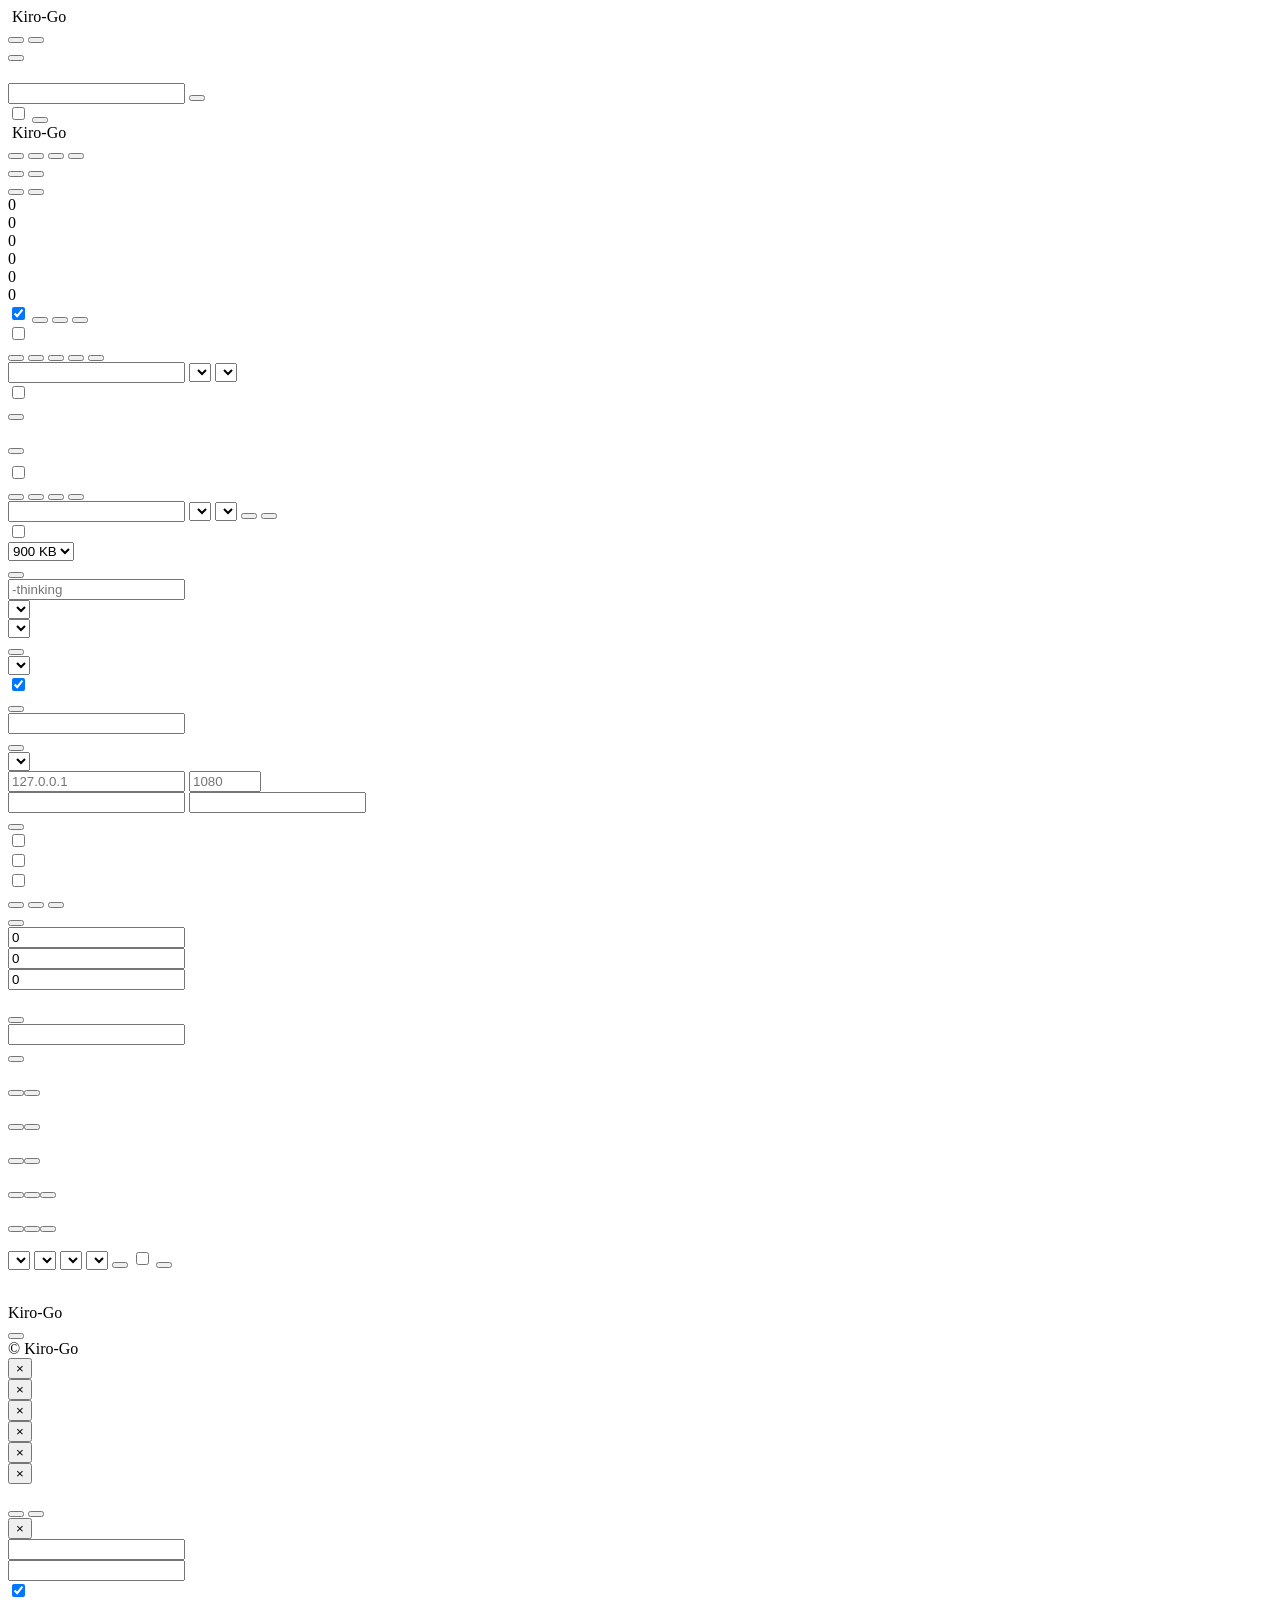
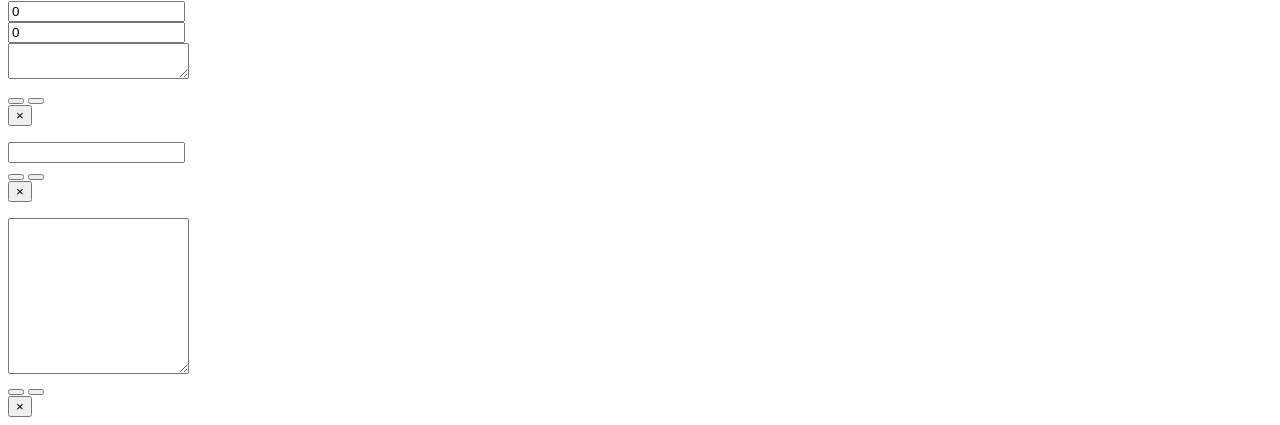
==== web/index.html @ c5bd6503 "first commit" ====
<!DOCTYPE html>
<html lang="zh">

<head>
  <meta charset="UTF-8" />
  <meta name="viewport" content="width=device-width, initial-scale=1.0" />
  <title>Kiro-Go</title>
  <link rel="icon" type="image/x-icon" href="/admin/favicon.ico" />
  <script src="/admin/vendor/tailwindcss-browser/index.global.js"></script>
  <link rel="stylesheet" href="/admin/vendor/fontawesome/css/all.min.css" />
  <link rel="stylesheet" href="/admin/styles.css" id="__cssAsset" />
  <link rel="stylesheet" href="/admin/toast.css" id="__toastCss" />
  <script>
    (function () {
      var v = Date.now();
      window.__v = v;
      var css = document.getElementById('__cssAsset');
      if (css) css.href = '/admin/styles.css?v=' + v;
      var tcss = document.getElementById('__toastCss');
      if (tcss) tcss.href = '/admin/toast.css?v=' + v;
    })();
  </script>
</head>

<body>
  <!-- Login -->
  <div id="loginPage" class="login-wrapper">
    <div class="ghost-bg" aria-hidden="true">
      <i class="fa-solid fa-ghost ghost ghost-1"></i>
      <i class="fa-solid fa-ghost ghost ghost-2"></i>
      <i class="fa-solid fa-ghost ghost ghost-3"></i>
      <i class="fa-solid fa-ghost ghost ghost-4"></i>
      <i class="fa-solid fa-ghost ghost ghost-5"></i>
      <i class="fa-solid fa-ghost ghost ghost-6"></i>
      <i class="fa-solid fa-ghost ghost ghost-7"></i>
      <i class="fa-solid fa-ghost ghost ghost-8"></i>
      <i class="fa-solid fa-ghost ghost ghost-9"></i>
      <i class="fa-solid fa-ghost ghost ghost-10"></i>
      <i class="fa-solid fa-ghost ghost ghost-11"></i>
      <i class="fa-solid fa-ghost ghost ghost-12"></i>
    </div>
    <header class="login-topbar">
      <div class="login-topbar-inner">
        <div class="brand" aria-label="Kiro-Go" data-i18n-aria-label="app.title">
          <img class="brand-icon" src="/admin/favicon.ico" alt="" />
          <span class="brand-text">Kiro-Go</span>
        </div>
        <div class="topbar-actions">
          <div class="lang-switch" id="loginLangSwitch" role="group" aria-label="" data-i18n-aria-label="lang.label">
            <button class="lang-btn" data-lang="zh" type="button" data-i18n="lang.zh"></button>
            <button class="lang-btn" data-lang="en" type="button" data-i18n="lang.en"></button>
          </div>
          <span class="divider" aria-hidden="true"></span>
          <button id="loginThemeToggle" class="icon-btn theme-toggle" type="button" aria-label=""
            data-i18n-title="theme.toggle" data-i18n-aria-label="theme.toggle" data-theme="system">
            <i class="fa-solid fa-circle-half-stroke theme-ico-system"></i>
            <i class="fa-solid fa-sun theme-ico-light"></i>
            <i class="fa-solid fa-moon theme-ico-dark"></i>
          </button>
        </div>
      </div>
    </header>
    <main class="login-main">
      <div class="login-box">
        <h1 class="login-title" data-i18n="login.title"></h1>
        <p class="login-subtitle" data-i18n="login.subtitle"></p>
        <div class="form-group">
          <label data-i18n="login.password"></label>
          <div class="input-affix">
            <i class="fa-solid fa-lock affix-icon"></i>
            <input type="password" id="pwdField" data-i18n-placeholder="login.passwordPlaceholder" autocomplete="off" />
            <button type="button" class="affix-btn" id="pwdToggle" aria-label=""
              data-i18n-aria-label="login.showPassword" data-shown="false">
              <i class="fa-solid fa-eye"></i>
            </button>
          </div>
        </div>
        <label class="remember-row" for="rememberPwd">
          <input type="checkbox" id="rememberPwd" />
          <span class="remember-box" aria-hidden="true"><i class="fa-solid fa-check"></i></span>
          <span class="remember-label" data-i18n="login.remember"></span>
        </label>
        <button type="button" class="btn btn-primary btn-lg w-full" id="loginBtn">
          <i class="fa-solid fa-arrow-right-to-bracket"></i>
          <span data-i18n="login.submit"></span>
        </button>

      </div>
    </main>
  </div>

  <!-- Main app -->
  <div id="mainPage" class="hidden">
    <header class="app-header">
      <div class="app-header-inner">
        <div class="brand-wrap">
          <div class="brand">
            <img class="brand-icon" src="/admin/favicon.ico" alt="" />
            <span class="brand-text">Kiro-Go</span>
          </div>
        </div>
        <nav class="header-nav" aria-label="" data-i18n-aria-label="aria.sections">
          <div class="tabs" id="tabBar">
            <button type="button" class="tab active" data-tab="accounts" aria-current="page"
              data-i18n-title="tabs.accounts" data-i18n-aria-label="tabs.accounts"><i class="fa-solid fa-users tab-icon"></i><span
                data-i18n="tabs.accounts"></span></button>
            <button type="button" class="tab" data-tab="settings" data-i18n-title="tabs.settings"
              data-i18n-aria-label="tabs.settings"><i class="fa-solid fa-sliders tab-icon"></i><span
                data-i18n="tabs.settings"></span></button>
            <button type="button" class="tab" data-tab="api" data-i18n-title="tabs.api"
              data-i18n-aria-label="tabs.api"><i class="fa-solid fa-plug tab-icon"></i><span
                data-i18n="tabs.api"></span></button>
            <button type="button" class="tab" data-tab="logs" data-i18n-title="tabs.logs"
              data-i18n-aria-label="tabs.logs"><i class="fa-solid fa-list tab-icon"></i><span
                data-i18n="tabs.logs"></span></button>
          </div>
        </nav>
        <div class="topbar-actions justify-end">
          <div class="lang-switch" id="mainLangSwitch" role="group" aria-label="" data-i18n-aria-label="lang.label">
            <button class="lang-btn" data-lang="zh" type="button" data-i18n="lang.zh"></button>
            <button class="lang-btn" data-lang="en" type="button" data-i18n="lang.en"></button>
          </div>
          <button id="mainThemeToggle" class="icon-btn theme-toggle" type="button" aria-label=""
            data-i18n-title="theme.toggle" data-i18n-aria-label="theme.toggle" data-theme="system">
            <i class="fa-solid fa-circle-half-stroke theme-ico-system"></i>
            <i class="fa-solid fa-sun theme-ico-light"></i>
            <i class="fa-solid fa-moon theme-ico-dark"></i>
          </button>
          <span class="divider" aria-hidden="true"></span>
          <button class="btn btn-outline btn-sm" id="logoutBtn" data-i18n-title="common.logout"
            data-i18n-aria-label="common.logout">
            <i class="fa-solid fa-right-from-bracket"></i>
            <span data-i18n="common.logout"></span>
          </button>
        </div>
      </div>
    </header>

    <div class="container">
      <!-- Stats summary -->
      <div class="stats-grid">
        <div class="stat-card">
          <div class="stat-card-title" data-i18n="stats.accounts"></div>
          <div class="stat-body">
            <div class="stat-main">
              <div class="stat-value" id="statAccounts">0</div>
              <div class="stat-sub">
                <span class="stat-sub-sec"><span class="stat-value-sm" id="statCredits">0</span> <span
                    class="stat-label" data-i18n="stats.credits"></span></span>
              </div>
            </div>
            <i class="fa-solid fa-users stat-icon" aria-hidden="true"></i>
          </div>
        </div>
        <div class="stat-card">
          <div class="stat-card-title" data-i18n="stats.requests"></div>
          <div class="stat-body">
            <div class="stat-main">
              <div class="stat-value" id="statRequests">0</div>
              <div class="stat-sub">
                <span class="stat-sub-sec"><span class="stat-value-sm" id="statTokens">0</span> <span class="stat-label"
                    data-i18n="stats.tokens"></span></span>
              </div>
            </div>
            <i class="fa-solid fa-route stat-icon" aria-hidden="true"></i>
          </div>
        </div>
        <div class="stat-card">
          <div class="stat-card-title" data-i18n="stats.success"></div>
          <div class="stat-body">
            <div class="stat-main">
              <div class="stat-value" id="statSuccess">0</div>
              <div class="stat-sub"><span class="stat-label" data-i18n="stats.completed"></span></div>
            </div>
            <i class="fa-solid fa-circle-check stat-icon" aria-hidden="true"></i>
          </div>
        </div>
        <div class="stat-card">
          <div class="stat-card-title" data-i18n="stats.failed"></div>
          <div class="stat-body">
            <div class="stat-main">
              <div class="stat-value stat-value--danger" id="statFailed">0</div>
              <div class="stat-sub">
                <span class="stat-label" data-i18n="stats.errors"></span>
              </div>
            </div>
            <i class="fa-solid fa-circle-xmark stat-icon stat-icon--danger" aria-hidden="true"></i>
          </div>
        </div>
      </div>

      <!-- Recent traffic: own full-width band below the 4 KPI cards.
           Pulled out of stats-grid so the KPIs tile a clean row with no gap
           and the live chart gets its own row instead of stretching one card. -->
      <div class="traffic-band" id="sparklineCard">
        <span class="traffic-band-label" data-i18n="stats.recentTraffic"></span>
        <div id="statsSparkline" class="traffic-band-chart"></div>
      </div>

      <!-- Accounts tab -->
      <div id="tabAccounts" class="tab-content">
        <div class="card">
          <div class="card-header">
            <span class="card-title" data-i18n="accounts.title"></span>
            <div class="card-actions">
              <label class="flex items-center gap-2 cursor-pointer select-none" title=""
                data-i18n-title="privacy.tooltip">
                <span class="text-xs font-medium" data-i18n="privacy.label"></span>
                <span class="switch"><input type="checkbox" id="privacyModeToggle" checked /><span
                    class="slider"></span></span>
              </label>
              <button class="btn btn-outline btn-sm" id="exportBtn" data-i18n-title="accounts.export"
                data-i18n-aria-label="accounts.export"><i class="fa-solid fa-file-export"
                  aria-hidden="true"></i><span class="btn-text" data-i18n="accounts.export"></span></button>
              <button class="btn btn-outline btn-sm" id="refreshAllModelsBtn" data-i18n-title="models.refreshAll"
                data-i18n-aria-label="models.refreshAll"><i class="fa-solid fa-arrows-rotate"
                  aria-hidden="true"></i><span class="btn-text" data-i18n="models.refreshAll"></span></button>
              <button class="btn btn-primary btn-sm" id="addAccountBtn" data-i18n-title="accounts.add"
                data-i18n-aria-label="accounts.add"><i class="fa-solid fa-plus"
                  aria-hidden="true"></i><span class="btn-text" data-i18n="accounts.add"></span></button>
            </div>
          </div>

          <div class="toolbar">
            <label class="flex items-center gap-1.5 cursor-pointer select-none shrink-0">
              <input type="checkbox" id="selectAllCheckbox" />
              <span class="text-xs" data-i18n="batch.selectAll"></span>
            </label>
            <div id="batchBar" class="batch-bar hidden">
              <span id="batchCount" class="batch-count"></span>
              <button class="btn btn-primary btn-xs" data-batch="enable" data-i18n="batch.enable"></button>
              <button class="btn btn-secondary btn-xs" data-batch="disable" data-i18n="batch.disable"></button>
              <button class="btn btn-secondary btn-xs" data-batch="refresh" data-i18n="batch.refresh"></button>
              <button class="btn btn-secondary btn-xs" data-batch="refreshModels"
                data-i18n="batch.refreshModels"></button>
              <button class="btn btn-danger btn-xs" data-batch="delete" data-i18n="batch.delete"></button>
            </div>
            <div class="toolbar-spacer"></div>
            <input type="text" id="filterSearch" class="w-56!" data-i18n-placeholder="filter.search" />
            <select id="filterStatusSelect" class="w-32!" data-i18n-aria-label="filter.status">
              <option value="all" data-i18n="filter.all"></option>
              <option value="enabled" data-i18n="filter.enabled"></option>
              <option value="disabled" data-i18n="filter.disabled"></option>
              <option value="banned" data-i18n="filter.banned"></option>
            </select>
            <select id="filterTagSelect" class="w-32!" data-i18n-aria-label="filter.tag">
              <option value="" data-i18n="filter.allTags"></option>
            </select>
          </div>

          <div id="accountsList"></div>
        </div>
      </div>

      <!-- Settings tab -->
      <div id="tabSettings" class="tab-content hidden">
        <!-- API settings -->
        <div class="card">
          <div class="card-header"><span class="card-title" data-i18n="settings.apiSettings"></span></div>
          <div class="form-group">
            <label class="flex items-center gap-2">
              <span class="switch"><input type="checkbox" id="requireApiKey" /><span class="slider"></span></span>
              <span data-i18n="settings.enableApiKey"></span>
            </label>
            <small data-i18n="apiKeys.requireHint"></small>
          </div>
          <button class="btn btn-primary btn-sm" id="saveRequireApiKeyBtn" data-i18n="settings.saveApiKey"></button>

          <div class="form-group" style="margin-top: 1rem;">
            <div class="flex items-center gap-2" style="justify-content: space-between;">
              <label class="font-semibold" data-i18n="apiKeys.listTitle"></label>
              <button class="btn btn-outline btn-sm" id="addApiKeyBtn" type="button">
                <i class="fa-solid fa-plus"></i>
                <span data-i18n="apiKeys.add"></span>
              </button>
            </div>
            <small data-i18n="apiKeys.listHint"></small>
          </div>
          <div class="toolbar" style="margin-top:0.5rem;">
            <label class="flex items-center gap-1.5 cursor-pointer select-none shrink-0">
              <input type="checkbox" id="apiKeySelectAll" />
              <span class="text-xs" data-i18n="batch.selectAll"></span>
            </label>
            <div id="apiKeyBatchBar" class="batch-bar hidden">
              <span id="apiKeyBatchCount" class="batch-count"></span>
              <button class="btn btn-primary btn-xs" data-apikey-batch="enable" data-i18n="batch.enable"></button>
              <button class="btn btn-secondary btn-xs" data-apikey-batch="disable" data-i18n="batch.disable"></button>
              <button class="btn btn-secondary btn-xs" data-apikey-batch="reset" data-i18n="apiKeys.actionReset"></button>
              <button class="btn btn-danger btn-xs" data-apikey-batch="delete" data-i18n="batch.delete"></button>
            </div>
            <div class="toolbar-spacer"></div>
            <input type="text" id="apiKeySearchInput" class="w-56!" data-i18n-placeholder="apiKeys.search" />
            <select id="apiKeyStatusSelect" class="w-32!" data-i18n-aria-label="apiKeys.statusFilter">
              <option value="all" data-i18n="filter.all"></option>
              <option value="enabled" data-i18n="filter.enabled"></option>
              <option value="disabled" data-i18n="filter.disabled"></option>
              <option value="overLimit" data-i18n="apiKeys.filterOverLimit"></option>
            </select>
            <select id="apiKeySortSelect" class="w-36!" data-i18n-aria-label="apiKeys.sort">
              <option value="created" data-i18n="apiKeys.sortCreated"></option>
              <option value="lastUsed" data-i18n="apiKeys.sortLastUsed"></option>
              <option value="tokens" data-i18n="apiKeys.sortTokens"></option>
              <option value="credits" data-i18n="apiKeys.sortCredits"></option>
              <option value="requests" data-i18n="apiKeys.sortRequests"></option>
            </select>
            <button class="btn btn-outline btn-sm" id="apiKeyExportBtn" type="button"><i class="fa-solid fa-file-export"></i><span class="btn-text" data-i18n="apiKeys.export"></span></button>
            <button class="btn btn-outline btn-sm" id="apiKeyImportBtn" type="button"><i class="fa-solid fa-file-import"></i><span class="btn-text" data-i18n="apiKeys.import"></span></button>
          </div>
          <div id="apiKeysList"></div>
        </div>

        <!-- Usage settings -->
        <div class="card">
          <div class="card-header"><span class="card-title" data-i18n="settings.usageSettings"></span></div>
          <div class="form-group">
            <label class="flex items-center gap-2">
              <span class="switch"><input type="checkbox" id="allowOverUsage" /><span class="slider"></span></span>
              <span data-i18n="settings.allowOverUsage"></span>
            </label>
            <small data-i18n="settings.allowOverUsageHint"></small>
          </div>
          <div class="form-group">
            <label data-i18n="settings.maxPayloadBytes"></label>
            <select id="maxPayloadBytes">
              <option value="921600">900 KB</option>
              <option value="2000000">2 MB</option>
              <option value="2100000">2.1 MB</option>
              <option value="4000000">4 MB</option>
            </select>
            <small data-i18n="settings.maxPayloadBytesHint"></small>
          </div>
          <button class="btn btn-primary" id="saveOverUsageBtn" data-i18n="settings.saveUsage"></button>
        </div>

        <!-- Thinking settings -->
        <div class="card">
          <div class="card-header"><span class="card-title" data-i18n="settings.thinkingSettings"></span></div>
          <div class="form-group">
            <label data-i18n="settings.thinkingSuffix"></label>
            <input type="text" id="thinkingSuffix" placeholder="-thinking" />
            <small data-i18n="settings.thinkingSuffixHint"></small>
          </div>
          <div class="form-group">
            <label data-i18n="settings.openaiFormat"></label>
            <select id="openaiThinkingFormat">
              <option value="reasoning_content" data-i18n="settings.formatReasoningContent"></option>
              <option value="thinking" data-i18n="settings.formatThinkingClaude"></option>
              <option value="think" data-i18n="settings.formatThinkOpenAI"></option>
            </select>
          </div>
          <div class="form-group">
            <label data-i18n="settings.claudeFormat"></label>
            <select id="claudeThinkingFormat">
              <option value="thinking" data-i18n="settings.formatThinkingClaude"></option>
              <option value="think" data-i18n="settings.formatThinkOpenAI"></option>
            </select>
          </div>
          <button class="btn btn-primary" id="saveThinkingBtn" data-i18n="settings.saveThinking"></button>
        </div>

        <!-- Endpoint settings -->
        <div class="card">
          <div class="card-header"><span class="card-title" data-i18n="settings.endpointSettings"></span></div>
          <div class="form-group">
            <label data-i18n="settings.preferredEndpoint"></label>
            <select id="preferredEndpoint">
              <option value="auto" data-i18n="settings.endpointAuto"></option>
              <option value="kiro" data-i18n="settings.endpointKiro"></option>
              <option value="codewhisperer" data-i18n="settings.endpointCodeWhisperer"></option>
              <option value="amazonq" data-i18n="settings.endpointAmazonQ"></option>
            </select>
            <small data-i18n="settings.endpointHint"></small>
          </div>
          <div class="form-group">
            <label class="flex items-center gap-2">
              <span class="switch"><input type="checkbox" id="endpointFallback" checked /><span
                  class="slider"></span></span>
              <span data-i18n="settings.endpointFallback"></span>
            </label>
            <small data-i18n="settings.endpointFallbackHint"></small>
          </div>
          <button class="btn btn-primary" id="saveEndpointBtn" data-i18n="settings.saveEndpoint"></button>
        </div>

        <!-- Admin password -->
        <div class="card">
          <div class="card-header"><span class="card-title" data-i18n="settings.adminPassword"></span></div>
          <div class="form-group">
            <label data-i18n="settings.newPassword"></label>
            <input type="password" id="newPassword" data-i18n-placeholder="settings.newPasswordPlaceholder" />
          </div>
          <button class="btn btn-primary" id="changePasswordBtn" data-i18n="settings.changePassword"></button>
        </div>

        <!-- Outbound proxy -->
        <div class="card">
          <div class="card-header"><span class="card-title" data-i18n="settings.proxySettings"></span></div>
          <div class="form-group">
            <label data-i18n="settings.proxyType"></label>
            <select id="proxyType">
              <option value="none" data-i18n="settings.proxyNone"></option>
              <option value="socks5" data-i18n="settings.proxySocks5"></option>
              <option value="http" data-i18n="settings.proxyHttp"></option>
            </select>
          </div>
          <div id="proxyFields" class="hidden">
            <div class="form-group">
              <label data-i18n="settings.proxyHost"></label>
              <div class="input-row">
                <input type="text" id="proxyHost" placeholder="127.0.0.1" />
                <input type="number" id="proxyPort" class="w-24!" placeholder="1080" min="1" max="65535" />
              </div>
            </div>
            <div class="form-group">
              <label data-i18n="settings.proxyAuth"></label>
              <div class="input-row">
                <input type="text" id="proxyUsername" data-i18n-placeholder="settings.proxyUsername"
                  autocomplete="off" />
                <input type="password" id="proxyPassword" data-i18n-placeholder="settings.proxyPassword"
                  autocomplete="new-password" />
              </div>
            </div>
          </div>
          <button class="btn btn-primary" id="saveProxyBtn" data-i18n="settings.saveProxy"></button>
        </div>

        <!-- Prompt filter -->
        <div class="card">
          <div class="card-header"><span class="card-title" data-i18n="settings.promptFilter"></span></div>
          <div class="form-group">
            <label class="font-semibold pb-2 block" data-i18n="settings.builtinFilters"></label>
            <div class="flex flex-col gap-3">
              <div>
                <label class="flex items-center gap-2">
                  <span class="switch"><input type="checkbox" id="filterClaudeCode" /><span
                      class="slider"></span></span>
                  <span data-i18n="settings.filterClaudeCode"></span>
                </label>
                <small class="field-hint-offset" data-i18n="settings.filterClaudeCodeHint"></small>
              </div>
              <div>
                <label class="flex items-center gap-2">
                  <span class="switch"><input type="checkbox" id="filterEnvNoise" /><span class="slider"></span></span>
                  <span data-i18n="settings.filterEnvNoise"></span>
                </label>
                <small class="field-hint-offset" data-i18n="settings.filterEnvNoiseHint"></small>
              </div>
              <div>
                <label class="flex items-center gap-2">
                  <span class="switch"><input type="checkbox" id="filterStripBoundaries" /><span
                      class="slider"></span></span>
                  <span data-i18n="settings.filterStripBoundaries"></span>
                </label>
                <small class="field-hint-offset" data-i18n="settings.filterStripBoundariesHint"></small>
              </div>
            </div>
          </div>
          <div class="form-group mt-4">
            <label class="font-semibold pb-2 block" data-i18n="settings.customRules"></label>
            <div id="promptFilterRules" class="mb-2"></div>
            <div class="flex gap-2 flex-wrap items-center">
              <button class="btn btn-outline btn-sm" id="addRuleRegexBtn" data-i18n="promptFilter.addRegex"></button>
              <button class="btn btn-outline btn-sm" id="addRuleContainsBtn"
                data-i18n="promptFilter.addContains"></button>
              <button class="btn btn-primary btn-sm" id="savePromptFilterBtn"
                data-i18n="settings.savePromptFilter"></button>
            </div>
          </div>
        </div>

        <!-- Statistics reset -->
        <div class="card">
          <div class="card-header"><span class="card-title" data-i18n="settings.statistics"></span></div>
          <button class="btn btn-danger" id="resetStatsBtn" data-i18n="settings.resetStats"></button>
        </div>

        <!-- Rate-limit settings (D2) -->
        <div class="card">
          <div class="card-header"><span class="card-title" data-i18n="settings.rateLimitSettings"></span></div>
          <div class="form-group">
            <label data-i18n="settings.rateLimitRpm"></label>
            <input type="number" id="rateLimitRpm" min="0" step="1" value="0" />
            <small data-i18n="settings.rateLimitRpmHint"></small>
          </div>
          <div class="form-group">
            <label data-i18n="settings.rateLimitPerKey"></label>
            <input type="number" id="rateLimitPerKeyRpm" min="0" step="1" value="0" />
            <small data-i18n="settings.rateLimitPerKeyHint"></small>
          </div>
          <div class="form-group">
            <label data-i18n="settings.rateLimitBurst"></label>
            <input type="number" id="rateLimitBurstSeconds" min="0" step="1" value="0" />
            <small data-i18n="settings.rateLimitBurstHint"></small>
          </div>
          <p class="help-block" data-i18n="settings.rateLimitRestartHint"></p>
          <button class="btn btn-primary" id="saveRateLimitBtn" data-i18n="settings.saveRateLimit"></button>
        </div>

        <!-- Webhook settings (D3) -->
        <div class="card">
          <div class="card-header"><span class="card-title" data-i18n="settings.webhookSettings"></span></div>
          <div class="form-group">
            <label data-i18n="settings.webhookUrl"></label>
            <input type="text" id="webhookUrl" data-i18n-placeholder="settings.webhookUrl" />
            <small data-i18n="settings.webhookUrlHint"></small>
          </div>
          <button class="btn btn-primary" id="saveWebhookBtn" data-i18n="settings.saveWebhook"></button>
        </div>
      </div>

      <!-- API tab -->
      <div id="tabApi" class="tab-content hidden">
        <section class="api-card" aria-labelledby="apiEndpointsTitle">
          <div class="card-header api-card-header">
            <span class="card-title" id="apiEndpointsTitle" data-i18n="api.endpoints"></span>
            <span class="api-pill" data-i18n="api.protocolHttp"></span>
          </div>
          <div class="api-endpoint-list">
            <section class="api-endpoint-item">
              <div class="api-endpoint-meta">
                <span class="api-endpoint-icon"><i class="fa-solid fa-message"></i></span>
                <div>
                  <p class="api-endpoint-title" data-i18n="api.claude"></p>
                  <p class="api-endpoint-method" data-i18n="api.methodPost"></p>
                </div>
              </div>
              <div class="endpoint api-code-row"><span class="api-code" id="claudeEndpoint"></span><button
                  class="api-copy-btn" type="button" data-copy="claudeEndpoint" aria-label=""
                  data-i18n-aria-label="api.copyClaude"><i class="fa-regular fa-copy"></i></button><button class="api-copy-btn" type="button" data-curl="messages" data-i18n-title="api.copyCurl" data-i18n-aria-label="api.copyCurl"><i class="fa-solid fa-terminal"></i></button></div>
            </section>
            <section class="api-endpoint-item">
              <div class="api-endpoint-meta">
                <span class="api-endpoint-icon"><i class="fa-solid fa-wand-magic-sparkles"></i></span>
                <div>
                  <p class="api-endpoint-title" data-i18n="api.openai"></p>
                  <p class="api-endpoint-method" data-i18n="api.methodPost"></p>
                </div>
              </div>
              <div class="endpoint api-code-row"><span class="api-code" id="openaiEndpoint"></span><button
                  class="api-copy-btn" type="button" data-copy="openaiEndpoint" aria-label=""
                  data-i18n-aria-label="api.copyOpenAI"><i class="fa-regular fa-copy"></i></button><button class="api-copy-btn" type="button" data-curl="openai" data-i18n-title="api.copyCurl" data-i18n-aria-label="api.copyCurl"><i class="fa-solid fa-terminal"></i></button></div>
            </section>
            <section class="api-endpoint-item">
              <div class="api-endpoint-meta">
                <span class="api-endpoint-icon"><i class="fa-solid fa-comments"></i></span>
                <div>
                  <p class="api-endpoint-title" data-i18n="api.openaiResponses"></p>
                  <p class="api-endpoint-method" data-i18n="api.methodPost"></p>
                </div>
              </div>
              <div class="endpoint api-code-row"><span class="api-code" id="openaiResponsesEndpoint"></span><button
                  class="api-copy-btn" type="button" data-copy="openaiResponsesEndpoint" aria-label=""
                  data-i18n-aria-label="api.copyOpenAIResponses"><i class="fa-regular fa-copy"></i></button><button class="api-copy-btn" type="button" data-curl="openai-responses" data-i18n-title="api.copyCurl" data-i18n-aria-label="api.copyCurl"><i class="fa-solid fa-terminal"></i></button></div>
            </section>
            <section class="api-endpoint-item">
              <div class="api-endpoint-meta">
                <span class="api-endpoint-icon"><i class="fa-solid fa-layer-group"></i></span>
                <div>
                  <p class="api-endpoint-title" data-i18n="api.modelList"></p>
                  <p class="api-endpoint-method" data-i18n="api.methodGet"></p>
                </div>
              </div>
              <div class="endpoint api-code-row"><span class="api-code" id="modelsEndpoint"></span><button
                  class="api-view-btn" type="button" id="viewModelsBtn" aria-label=""
                  data-i18n-aria-label="api.viewModels"><i class="fa-solid fa-eye"></i></button><button
                  class="api-copy-btn" type="button" data-copy="modelsEndpoint" aria-label=""
                  data-i18n-aria-label="api.copyModels"><i class="fa-regular fa-copy"></i></button><button class="api-copy-btn" type="button" data-curl="models" data-i18n-title="api.copyCurl" data-i18n-aria-label="api.copyCurl"><i class="fa-solid fa-terminal"></i></button></div>
            </section>
            <section class="api-endpoint-item">
              <div class="api-endpoint-meta">
                <span class="api-endpoint-icon"><i class="fa-solid fa-chart-simple"></i></span>
                <div>
                  <p class="api-endpoint-title" data-i18n="api.stats"></p>
                  <p class="api-endpoint-method" data-i18n="api.methodGet"></p>
                </div>
              </div>
              <div class="endpoint api-code-row"><span class="api-code" id="statsEndpoint"></span><button
                  class="api-view-btn" type="button" id="viewStatsBtn" aria-label=""
                  data-i18n-aria-label="api.viewStats"><i class="fa-solid fa-eye"></i></button><button
                  class="api-copy-btn" type="button" data-copy="statsEndpoint" aria-label=""
                  data-i18n-aria-label="api.copyStats"><i class="fa-regular fa-copy"></i></button><button class="api-copy-btn" type="button" data-curl="stats" data-i18n-title="api.copyCurl" data-i18n-aria-label="api.copyCurl"><i class="fa-solid fa-terminal"></i></button></div>
            </section>
          </div>
          <p class="api-hint"><i class="fa-solid fa-key"></i><span data-i18n="api.statsHint"></span></p>
        </section>
      </div>

      <!-- Logs tab -->
      <div id="tabLogs" class="tab-content hidden">
        <div class="card">
          <div class="card-header logs-header">
            <span class="card-title" data-i18n="logs.title"></span>
            <div class="logs-actions">
              <select id="logsFilterSelect" class="w-40!" data-i18n-aria-label="logs.filter">
                <option value="all" data-i18n="logs.filterAll"></option>
                <option value="success" data-i18n="logs.filterSuccess"></option>
                <option value="error" data-i18n="logs.filterError"></option>
              </select>
              <select id="logsKeyFilter" class="w-32!" data-i18n-aria-label="logs.filterKey">
                <option value="" data-i18n="logs.filterKey"></option>
              </select>
              <select id="logsModelFilter" class="w-32!" data-i18n-aria-label="logs.filterModel">
                <option value="" data-i18n="logs.filterModel"></option>
              </select>
              <select id="logsEndpointFilter" class="w-32!" data-i18n-aria-label="logs.filterEndpoint">
                <option value="" data-i18n="logs.filterEndpoint"></option>
              </select>
              <button class="btn btn-outline btn-sm" id="logsRefreshBtn"><i class="fa-solid fa-rotate"></i><span class="btn-text" data-i18n="logs.refresh"></span></button>
              <label class="logs-auto-toggle"><input type="checkbox" id="logsAutoRefresh" /> <span data-i18n="logs.autoRefresh"></span></label>
              <button class="btn btn-danger btn-sm" id="logsClearBtn"><i class="fa-solid fa-trash"></i><span class="btn-text" data-i18n="logs.clear"></span></button>
              <span class="logs-persisted-note text-xs muted-text" data-i18n="logs.persisted"></span>
            </div>
          </div>
          <div class="logs-summary" id="logsSummary"></div>
          <div id="logsList" class="logs-list">
            <p class="text-muted" data-i18n="logs.empty"></p>
          </div>
        </div>
      </div>
    </div>

    <!-- Footer -->
    <footer class="app-footer" aria-label="" data-i18n-aria-label="aria.footer">
      <div class="app-footer-inner">
        <div class="footer-panel">
          <div class="footer-identity">
            <img class="footer-icon" src="/admin/favicon.ico" alt="" />
            <div class="footer-copy">
              <div class="footer-title-row">
                <span class="footer-title">Kiro-Go</span>
                <span class="footer-version" id="versionBadge" aria-label=""
                  data-i18n-aria-label="aria.currentVersion"></span>
                <span class="footer-version-status" id="statusBadge" data-i18n-title="status.running" title="">
                  <span class="status-dot"></span>
                </span>
              </div>

            </div>
          </div>
          <div class="footer-actions">
            <nav class="footer-links" aria-label="" data-i18n-aria-label="aria.resources">
              <button class="footer-link" id="checkUpdateBtn" type="button">
                <i class="fa-solid fa-rotate" aria-hidden="true"></i>
                <span data-i18n="update.check" data-update-label></span>
              </button>
              <a class="footer-link" href="https://github.com/Quorinex/Kiro-Go" target="_blank" rel="noopener">
                <i class="fa-brands fa-github" aria-hidden="true"></i>
                <span data-i18n="footer.github"></span>
              </a>
            </nav>
          </div>
        </div>
        <div class="footer-meta">
          <span>© <span id="footerYear"></span> Kiro-Go</span>
        </div>
      </div>
    </footer>
  </div>

  <!-- Modals -->
  <div id="addModal" class="modal">
    <div class="modal-content">
      <div class="modal-header"><span class="modal-title" id="modalTitle"></span><button class="modal-close"
          id="addModalClose" type="button" aria-label="" data-i18n-aria-label="common.close">&times;</button></div>
      <div class="modal-body" id="modalBody"></div>
    </div>
  </div>
  <div id="detailModal" class="modal">
    <div class="modal-content">
      <div class="modal-header"><span class="modal-title" data-i18n="detail.title"></span><button class="modal-close"
          id="detailModalClose" type="button" aria-label="" data-i18n-aria-label="common.close">&times;</button></div>
      <div class="modal-body" id="detailBody"></div>
    </div>
  </div>
  <div id="exportModal" class="modal">
    <div class="modal-content">
      <div class="modal-header"><span class="modal-title" data-i18n="export.title"></span><button class="modal-close"
          id="exportModalClose" type="button" aria-label="" data-i18n-aria-label="common.close">&times;</button></div>
      <div class="modal-body" id="exportBody"></div>
    </div>
  </div>
  <div id="testModal" class="modal">
    <div class="modal-content test-modal-content">
      <div class="modal-header"><span class="modal-title" data-i18n="accounts.testModalTitle"></span><button
          class="modal-close" id="testModalClose" type="button" aria-label=""
          data-i18n-aria-label="common.close">&times;</button></div>
      <div class="modal-body" id="testBody"></div>
    </div>
  </div>
  <div id="updateModal" class="modal">
    <div class="modal-content">
      <div class="modal-header"><span class="modal-title" data-i18n="update.title"></span><button class="modal-close"
          id="updateModalClose" type="button" aria-label="" data-i18n-aria-label="common.close">&times;</button></div>
      <div class="modal-body" id="updateBody"></div>
    </div>
  </div>
  <div id="confirmModal" class="modal">
    <div class="modal-content confirm-modal-content">
      <div class="modal-header"><span class="modal-title" id="confirmTitle"></span><button class="modal-close"
          id="confirmClose" type="button" aria-label="" data-i18n-aria-label="common.close">&times;</button></div>
      <div class="modal-body">
        <p class="confirm-message" id="confirmMessage"></p>
        <div class="modal-footer">
          <button class="btn btn-secondary" id="confirmCancel" type="button" data-i18n="common.cancel"></button>
          <button class="btn btn-primary" id="confirmOk" type="button" data-i18n="common.confirm"></button>
        </div>
      </div>
    </div>
  </div>

  <div id="apiKeyModal" class="modal">
    <div class="modal-content">
      <div class="modal-header">
        <span class="modal-title" id="apiKeyModalTitle" data-i18n="apiKeys.modalTitleCreate"></span>
        <button class="modal-close" id="apiKeyModalClose" type="button" aria-label=""
          data-i18n-aria-label="common.close">&times;</button>
      </div>
      <div class="modal-body">
        <div class="form-group">
          <label data-i18n="apiKeys.formName"></label>
          <input type="text" id="apiKeyForm_name" data-i18n-placeholder="apiKeys.formNamePlaceholder" />
        </div>
        <div class="form-group">
          <label data-i18n="apiKeys.formKey"></label>
          <input type="text" id="apiKeyForm_key" data-i18n-placeholder="apiKeys.formKeyPlaceholder" />
        </div>
        <div class="form-group">
          <label class="flex items-center gap-2">
            <span class="switch"><input type="checkbox" id="apiKeyForm_enabled" checked /><span class="slider"></span></span>
            <span data-i18n="apiKeys.formEnabled"></span>
          </label>
        </div>
        <div class="form-group">
          <label data-i18n="apiKeys.limitTokens"></label>
          <input type="number" id="apiKeyForm_tokenLimit" min="0" step="1" value="0" />
          <small data-i18n="apiKeys.limitHint"></small>
        </div>
        <div class="form-group">
          <label data-i18n="apiKeys.limitCredits"></label>
          <input type="number" id="apiKeyForm_creditLimit" min="0" step="0.01" value="0" />
          <small data-i18n="apiKeys.limitHint"></small>
        </div>
        <div class="form-group">
          <label data-i18n="apiKeys.allowedIPs"></label>
          <textarea id="apiKeyForm_allowedIPs" rows="2" data-i18n-placeholder="apiKeys.allowedIPsPlaceholder"></textarea>
          <small data-i18n="apiKeys.allowedIPsHint"></small>
        </div>
        <div class="form-group hidden" id="apiKeyForm_usageByModel">
          <label class="font-semibold" data-i18n="apiKeys.usageByModel"></label>
          <div id="apiKeyForm_usageByModelBody" style="margin-top:0.25rem;"></div>
        </div>
        <div class="modal-footer">
          <button class="btn btn-secondary" id="apiKeyModalCancelBtn" type="button" data-i18n="apiKeys.cancelBtn"></button>
          <button class="btn btn-primary" id="apiKeyModalSaveBtn" type="button" data-i18n="apiKeys.saveBtn"></button>
        </div>
      </div>
    </div>
  </div>

  <div id="apiKeyShowModal" class="modal">
    <div class="modal-content">
      <div class="modal-header">
        <span class="modal-title" data-i18n="apiKeys.showTitle"></span>
        <button class="modal-close" id="apiKeyShowClose" type="button" aria-label=""
          data-i18n-aria-label="common.close">&times;</button>
      </div>
      <div class="modal-body">
        <p class="confirm-message" data-i18n="apiKeys.showWarning"></p>
        <div class="form-group">
          <input type="text" id="apiKeyShowValue" readonly />
        </div>
        <div class="modal-footer">
          <button class="btn btn-outline" id="apiKeyShowCopyBtn" type="button" data-i18n="apiKeys.copyBtn"></button>
          <button class="btn btn-primary" id="apiKeyShowCloseBtn" type="button" data-i18n="apiKeys.closeBtn"></button>
        </div>
      </div>
    </div>
  </div>

  <!-- API Key Import Modal -->
  <div id="apiKeyImportModal" class="modal">
    <div class="modal-content">
      <div class="modal-header">
        <span class="modal-title" data-i18n="apiKeys.importTitle"></span>
        <button class="modal-close" id="apiKeyImportClose" type="button" aria-label=""
          data-i18n-aria-label="common.close">&times;</button>
      </div>
      <div class="modal-body">
        <p class="help-block" data-i18n="apiKeys.importHint"></p>
        <div class="form-group">
          <textarea id="apiKeyImportText" class="font-mono" rows="10" data-i18n-placeholder="apiKeys.importPlaceholder"></textarea>
        </div>
        <div class="modal-footer">
          <button class="btn btn-secondary" id="apiKeyImportCancelBtn" type="button" data-i18n="apiKeys.cancelBtn"></button>
          <button class="btn btn-primary" id="apiKeyImportSubmitBtn" type="button" data-i18n="apiKeys.import"></button>
        </div>
      </div>
    </div>
  </div>

  <!-- API View Modal -->
  <div id="apiViewModal" class="modal">
    <div class="modal-content api-view-modal-content">
      <div class="modal-header">
        <span class="modal-title" id="apiViewTitle"></span>
        <button class="modal-close" id="apiViewModalClose" type="button" aria-label=""
          data-i18n-aria-label="common.close">&times;</button>
      </div>
      <div class="modal-body" id="apiViewBody">
        <div class="api-view-loading"><i class="fa-solid fa-spinner fa-spin"></i> <span data-i18n="api.loading"></span></div>
      </div>
    </div>
  </div>

  <!-- Script loader -->
  <script>
    (function () {
      var v = window.__v || Date.now();
      var t = document.createElement('script');
      t.src = '/admin/toast.js?v=' + v;
      document.body.appendChild(t);
      var s = document.createElement('script');
      s.src = '/admin/app.js?v=' + v;
      s.defer = true;
      document.body.appendChild(s);
    })();
  </script>
</body>

</html>
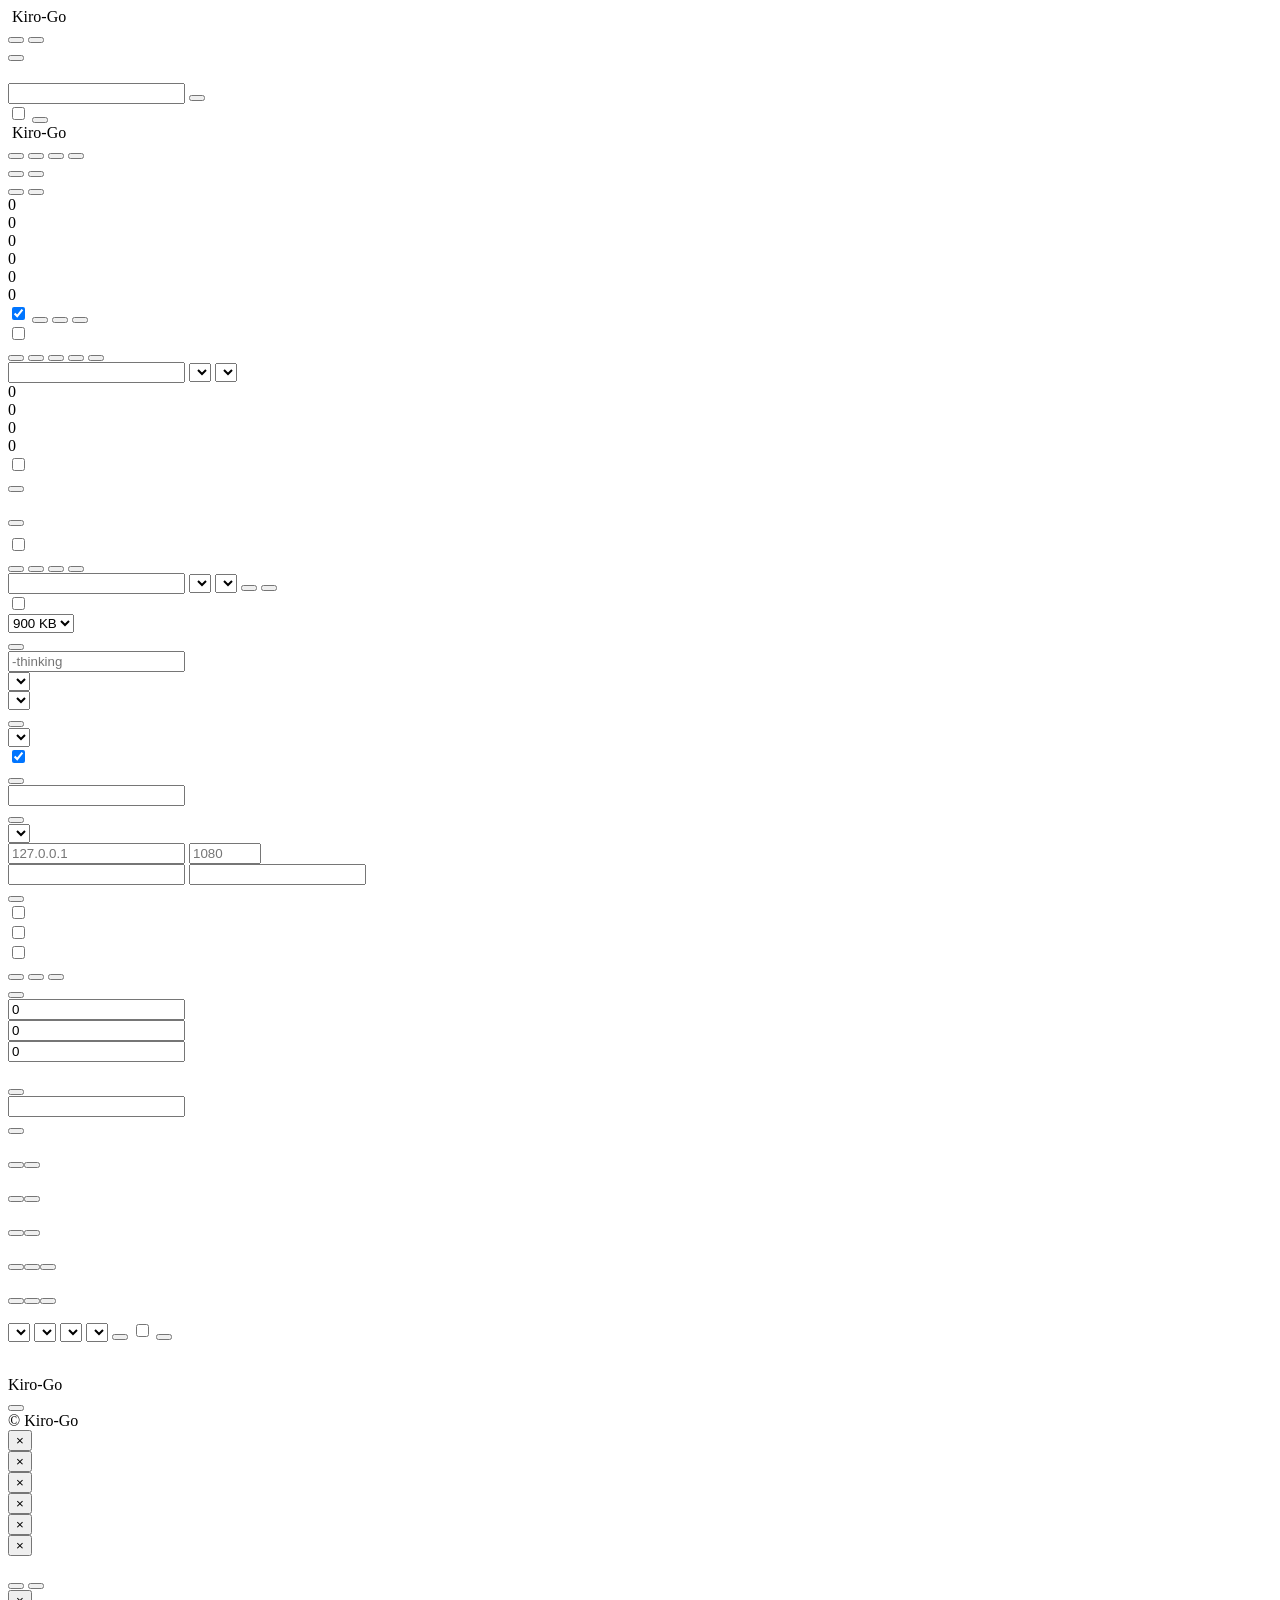
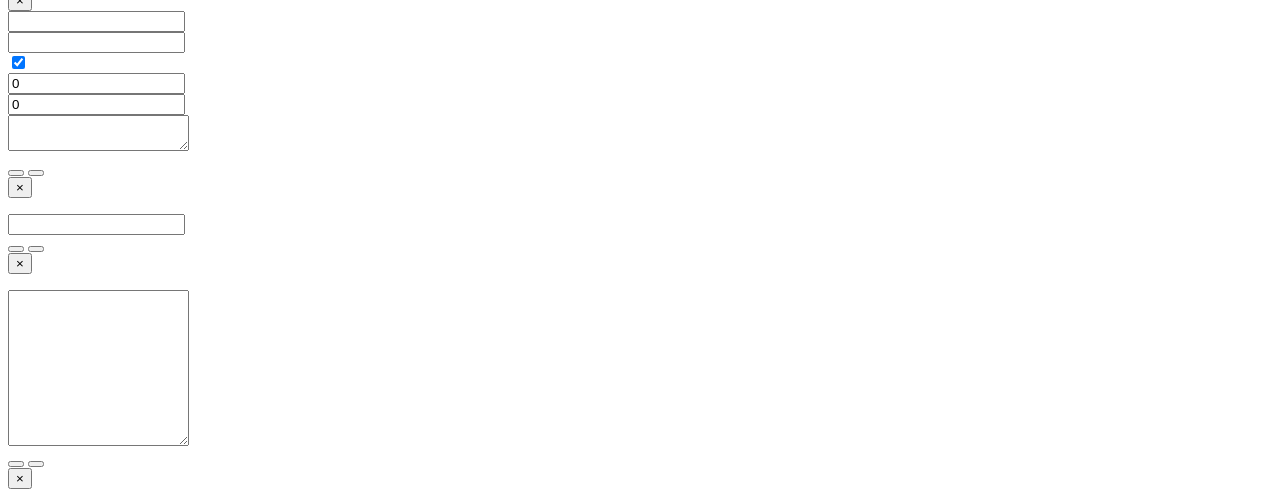
==== commit bb9dd65b: "feat: 新增所有账号 Credits 统计总计展示 在账号列表工具栏下方增加汇总栏，展示全部账号的启用/总数、累计请求、累计 Tokens 与累计 Credits；统计基于全部账号，不受筛选条件影" ====
--- a/web/index.html
+++ b/web/index.html
@@ -246,6 +246,27 @@
             <select id="filterTagSelect" class="w-32!" data-i18n-aria-label="filter.tag">
               <option value="" data-i18n="filter.allTags"></option>
             </select>
+          </div>
+
+          <!-- All-accounts summary: cumulative credits/tokens/requests across
+               every account, independent of the list filters below. -->
+          <div id="accountsSummary" class="accounts-summary" aria-live="polite">
+            <div class="summary-item">
+              <span class="summary-label" data-i18n="accounts.summaryAccounts"></span>
+              <span class="summary-value" id="accountsSummaryAccounts">0</span>
+            </div>
+            <div class="summary-item">
+              <span class="summary-label" data-i18n="accounts.summaryRequests"></span>
+              <span class="summary-value" id="accountsSummaryRequests">0</span>
+            </div>
+            <div class="summary-item">
+              <span class="summary-label" data-i18n="accounts.summaryTokens"></span>
+              <span class="summary-value" id="accountsSummaryTokens">0</span>
+            </div>
+            <div class="summary-item">
+              <span class="summary-label" data-i18n="accounts.summaryCredits"></span>
+              <span class="summary-value summary-value--credits" id="accountsSummaryCredits">0</span>
+            </div>
           </div>
 
           <div id="accountsList"></div>
@@ -643,7 +664,7 @@
                 <i class="fa-solid fa-rotate" aria-hidden="true"></i>
                 <span data-i18n="update.check" data-update-label></span>
               </button>
-              <a class="footer-link" href="https://github.com/Quorinex/Kiro-Go" target="_blank" rel="noopener">
+              <a class="footer-link" href="https://github.com/wp13461544040/k-go" target="_blank" rel="noopener">
                 <i class="fa-brands fa-github" aria-hidden="true"></i>
                 <span data-i18n="footer.github"></span>
               </a>
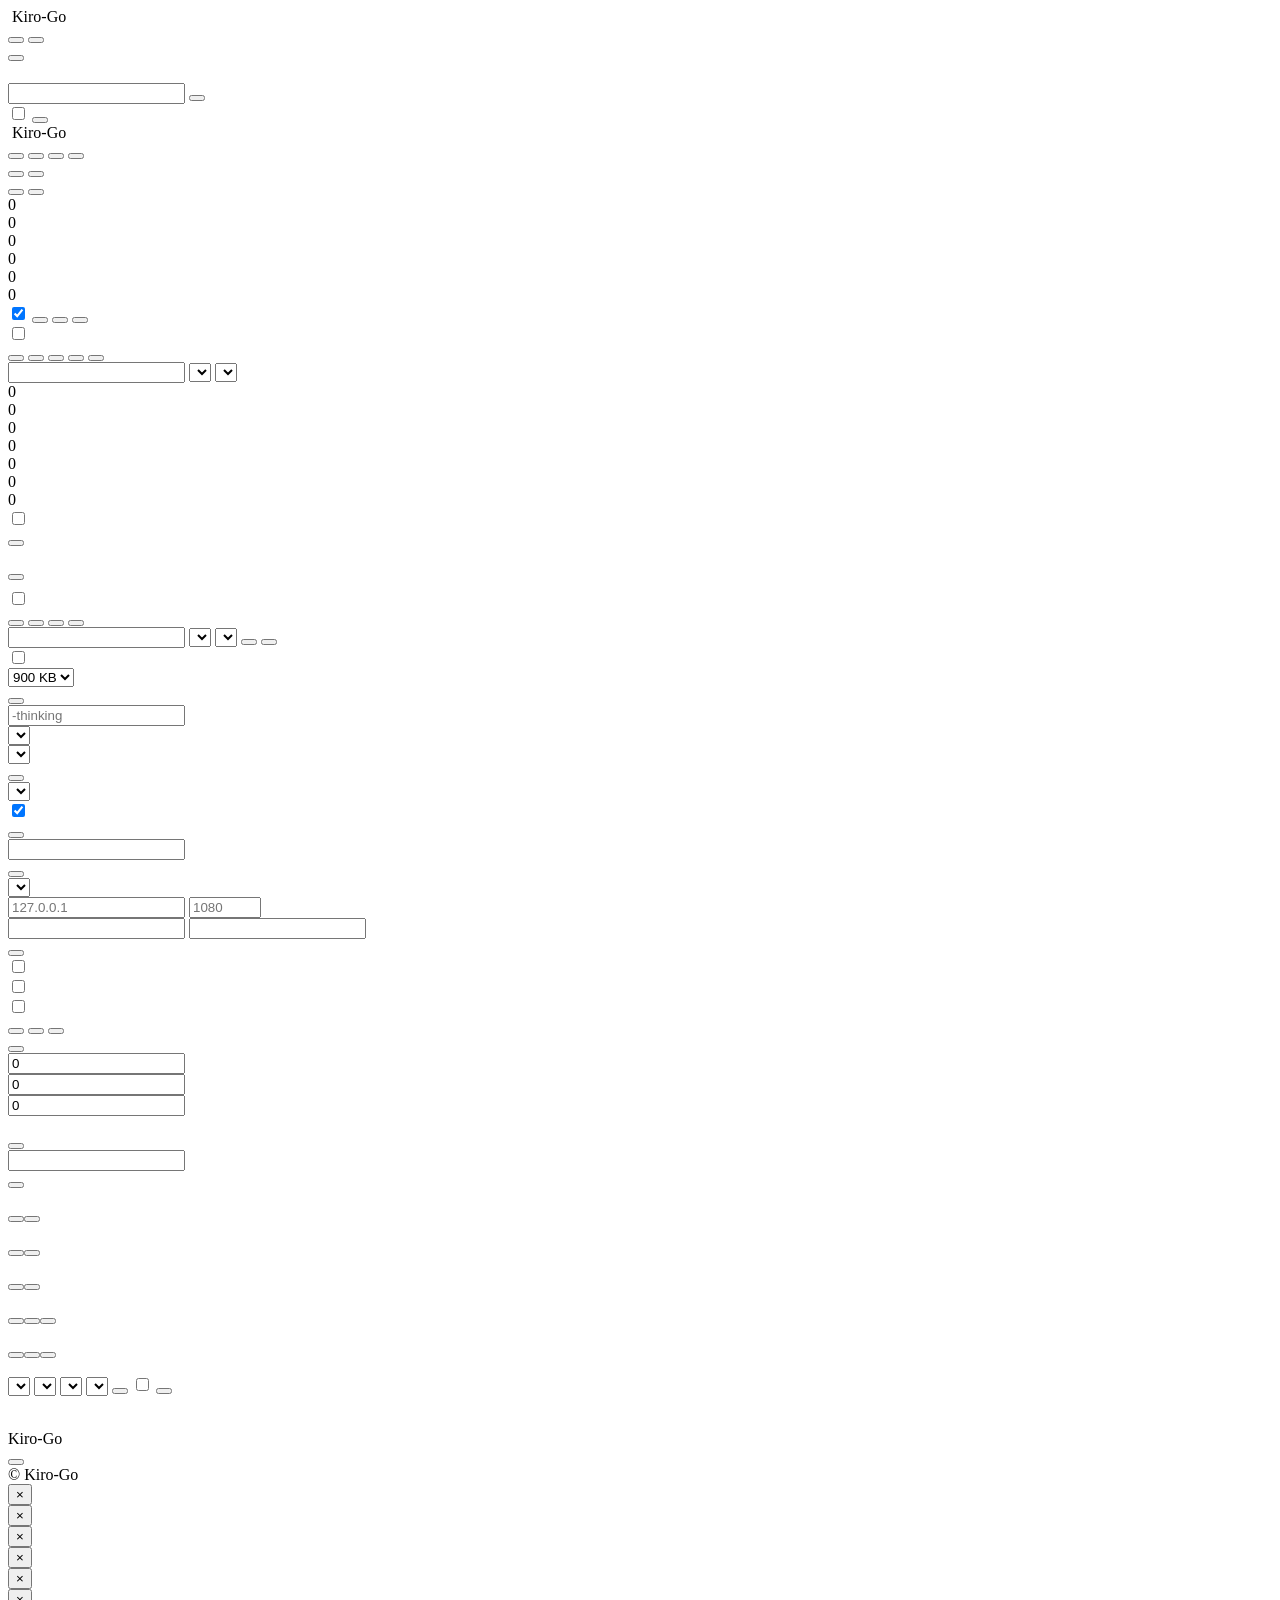
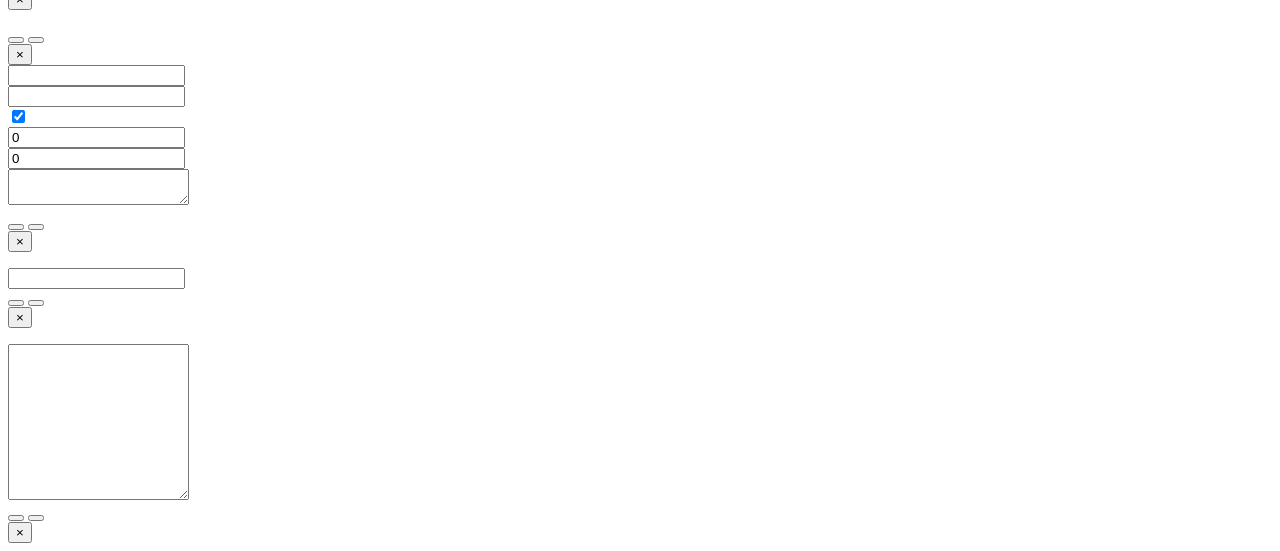
==== commit 94db1e17: "feat: 更新账号列表下方统计数据展示 - 账号总数 - 可用账号数 - 已封禁账号数 - 所有账号积分总数 - 已使用积分 - 未使用积分 - 总tokens" ====
--- a/web/index.html
+++ b/web/index.html
@@ -252,20 +252,32 @@
                every account, independent of the list filters below. -->
           <div id="accountsSummary" class="accounts-summary" aria-live="polite">
             <div class="summary-item">
-              <span class="summary-label" data-i18n="accounts.summaryAccounts"></span>
-              <span class="summary-value" id="accountsSummaryAccounts">0</span>
+              <span class="summary-label" data-i18n="accounts.summaryTotal"></span>
+              <span class="summary-value" id="accountsSummaryTotal">0</span>
             </div>
             <div class="summary-item">
-              <span class="summary-label" data-i18n="accounts.summaryRequests"></span>
-              <span class="summary-value" id="accountsSummaryRequests">0</span>
+              <span class="summary-label" data-i18n="accounts.summaryAvailable"></span>
+              <span class="summary-value" id="accountsSummaryAvailable">0</span>
+            </div>
+            <div class="summary-item">
+              <span class="summary-label" data-i18n="accounts.summaryBanned"></span>
+              <span class="summary-value summary-value--danger" id="accountsSummaryBanned">0</span>
+            </div>
+            <div class="summary-item">
+              <span class="summary-label" data-i18n="accounts.summaryCreditsTotal"></span>
+              <span class="summary-value" id="accountsSummaryCreditsTotal">0</span>
+            </div>
+            <div class="summary-item">
+              <span class="summary-label" data-i18n="accounts.summaryCreditsUsed"></span>
+              <span class="summary-value summary-value--credits" id="accountsSummaryCreditsUsed">0</span>
+            </div>
+            <div class="summary-item">
+              <span class="summary-label" data-i18n="accounts.summaryCreditsRemaining"></span>
+              <span class="summary-value summary-value--credits" id="accountsSummaryCreditsRemaining">0</span>
             </div>
             <div class="summary-item">
               <span class="summary-label" data-i18n="accounts.summaryTokens"></span>
               <span class="summary-value" id="accountsSummaryTokens">0</span>
-            </div>
-            <div class="summary-item">
-              <span class="summary-label" data-i18n="accounts.summaryCredits"></span>
-              <span class="summary-value summary-value--credits" id="accountsSummaryCredits">0</span>
             </div>
           </div>
 
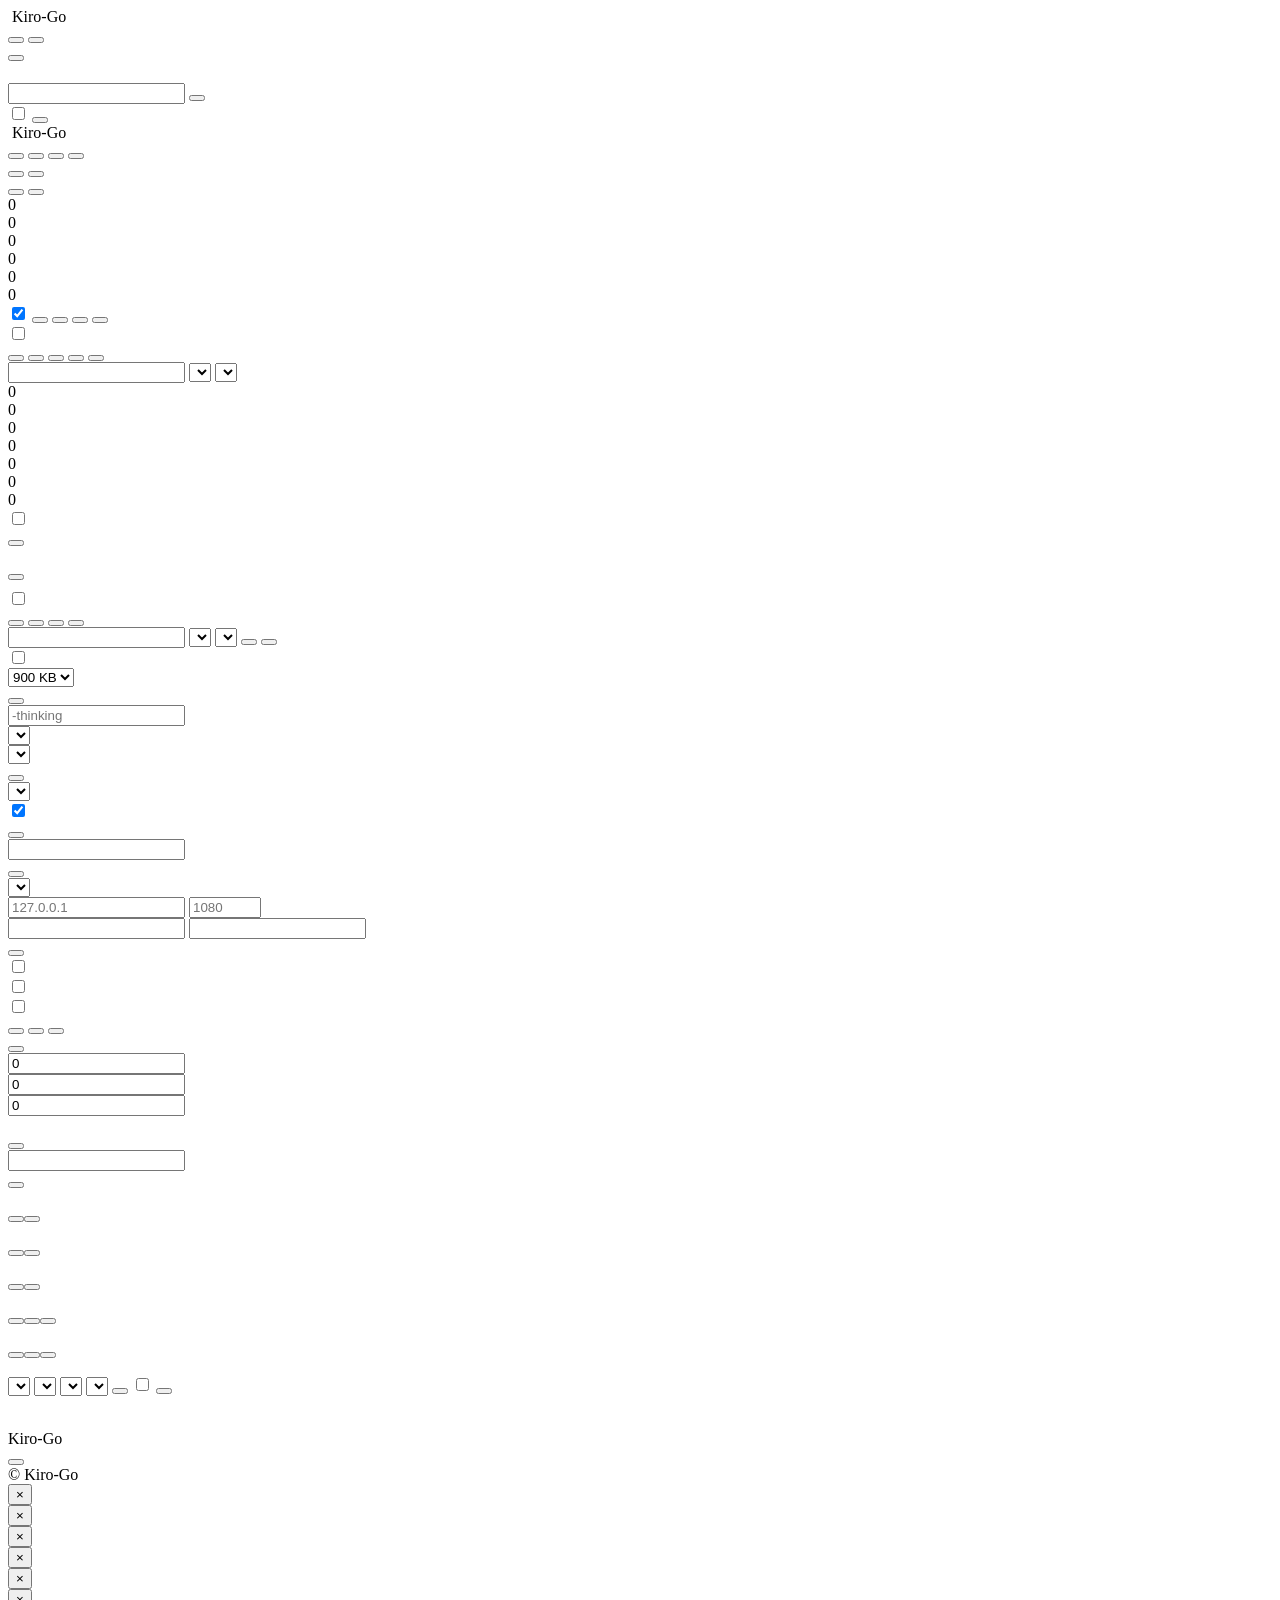
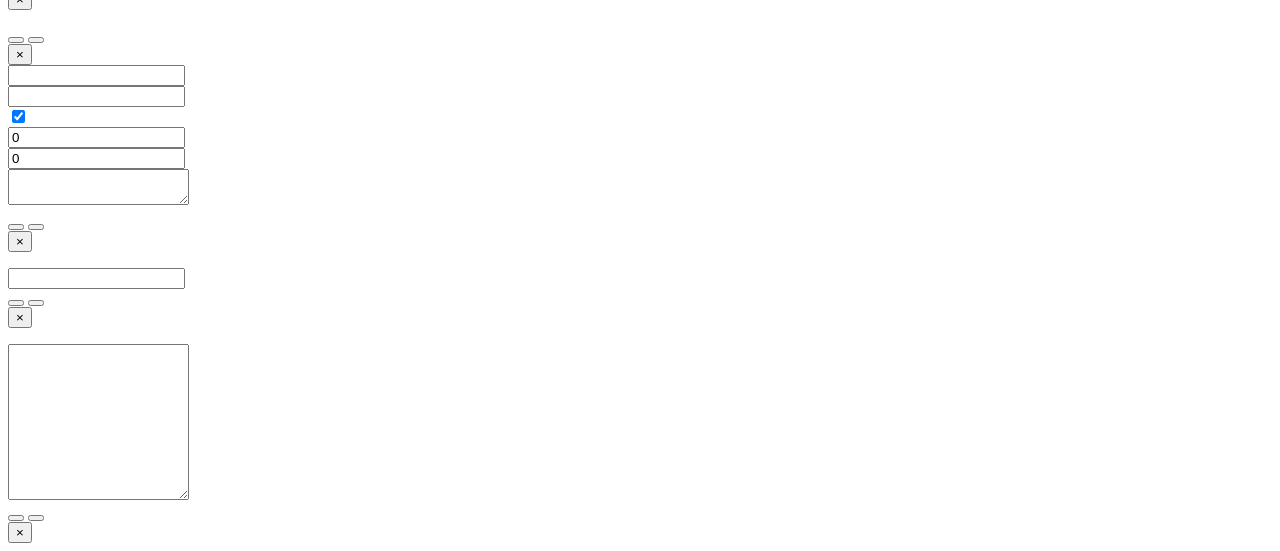
==== commit 0d611e65: "feat: 凭证文件上传、账号健康检查、配额感知调度与失败日志补齐 凭证导入 - 凭证 JSON 弹窗支持上传 .json 文件，导入过程显示进度条、计数与逐条进度 - 修复此前把 toast 关闭函" ====
--- a/web/index.html
+++ b/web/index.html
@@ -215,6 +215,11 @@
               <button class="btn btn-outline btn-sm" id="refreshAllModelsBtn" data-i18n-title="models.refreshAll"
                 data-i18n-aria-label="models.refreshAll"><i class="fa-solid fa-arrows-rotate"
                   aria-hidden="true"></i><span class="btn-text" data-i18n="models.refreshAll"></span></button>
+              <button class="btn btn-outline btn-sm" id="healthCheckTriggerBtn" data-i18n-title="healthCheck.triggerBtn"
+                data-i18n-aria-label="healthCheck.triggerBtn">
+                <i class="fa-solid fa-heart-pulse" aria-hidden="true"></i>
+                <span class="btn-text" data-i18n="healthCheck.triggerBtn"></span>
+              </button>
               <button class="btn btn-primary btn-sm" id="addAccountBtn" data-i18n-title="accounts.add"
                 data-i18n-aria-label="accounts.add"><i class="fa-solid fa-plus"
                   aria-hidden="true"></i><span class="btn-text" data-i18n="accounts.add"></span></button>
@@ -246,6 +251,12 @@
             <select id="filterTagSelect" class="w-32!" data-i18n-aria-label="filter.tag">
               <option value="" data-i18n="filter.allTags"></option>
             </select>
+          </div>
+
+          <!-- Health check status bar -->
+          <div id="healthCheckBar" class="health-check-bar hidden">
+            <span id="healthCheckDot" class="hc-dot hc-dot-unknown"></span>
+            <span id="healthCheckText" class="health-check-text"></span>
           </div>
 
           <!-- All-accounts summary: cumulative credits/tokens/requests across
